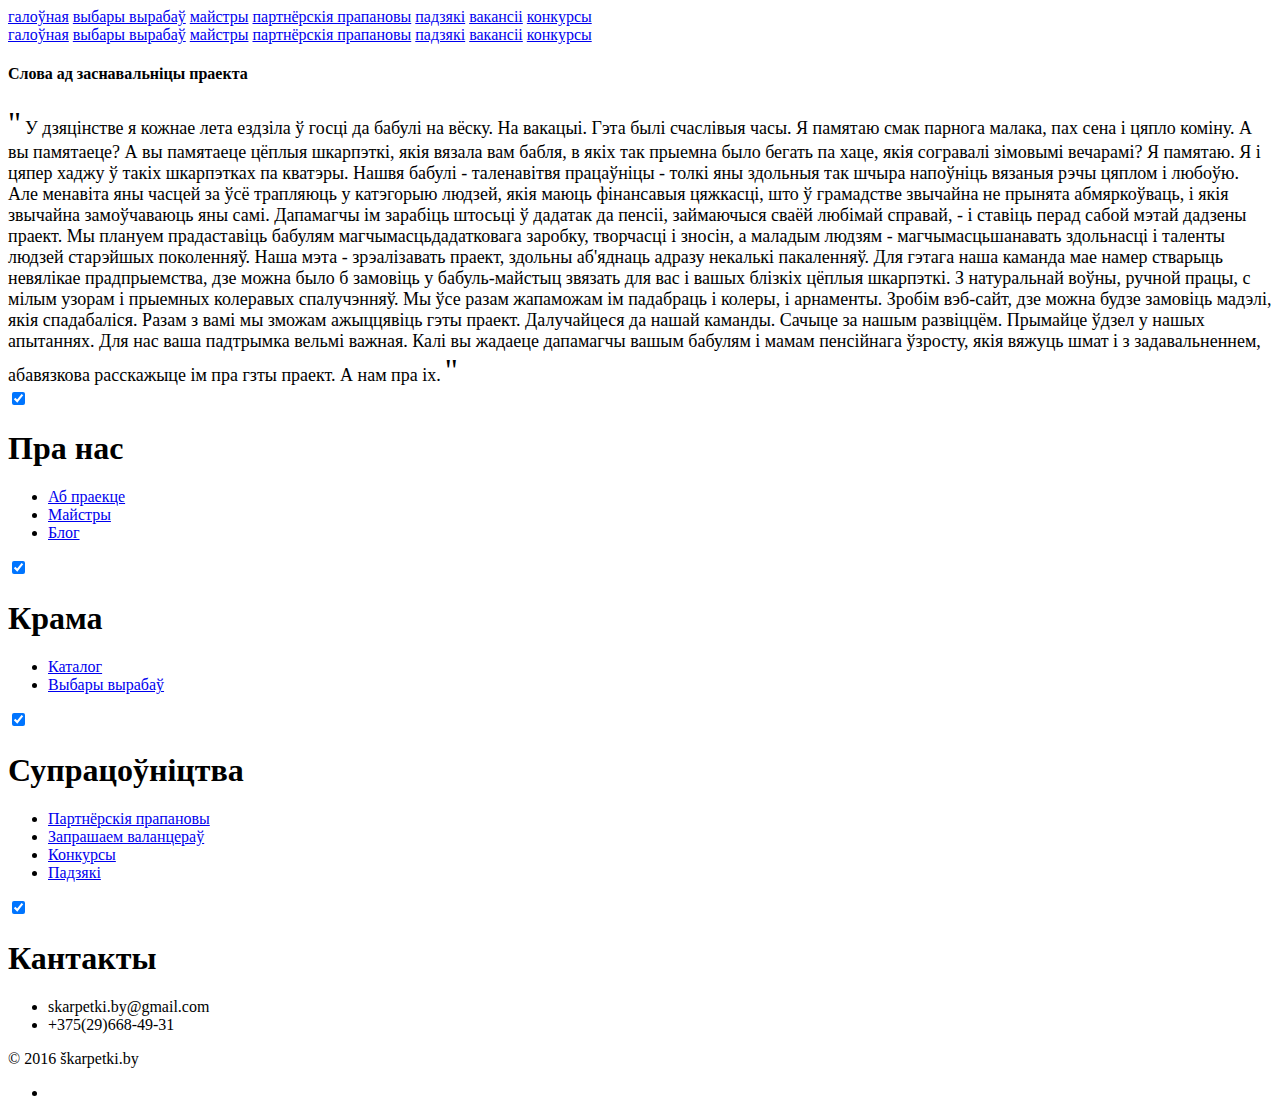
==== index.html @ 673e6a1b "new logo" ====
<!doctype html>
<html lang="by">

<head>
    <meta charset="utf-8">
    <meta http-equiv="X-UA-Compatible" content="IE=edge">
    <meta name="description" content="Шкарпэткі ад бабулі - сацыяльнае прадпрыемства">
    <meta name="viewport" content="width=device-width, initial-scale=1.0, minimum-scale=1.0">
    <title>Skarpetki.by</title>
    <link rel="stylesheet" href="https://fonts.googleapis.com/css?family=Roboto:regular,bold,italic,thin,light,bolditalic,black,medium&amp;lang=en">
    <link rel="stylesheet" href="https://code.getmdl.io/1.2.0/material.grey-pink.min.css" />
    <link rel="stylesheet" href="styles.css" />
    <link rel="stylesheet" href="https://fonts.googleapis.com/icon?family=Material+Icons">
</head>

<body>
    <div class="mdl-layout mdl-js-layout mdl-layout--fixed-header">
        <header class="mdl-layout__header mdl-layout__header--waterfall portfolio-header">
            <div class="mdl-layout__header-row portfolio-logo-row">
                <span class="mdl-layout__title">
                    <div class="portfolio-logo"></div>
                    <!--<span class="mdl-layout__title" style="font-weight: bold;">&scaron;karpetki</span>-->
                </span>
            </div>
            <div class="mdl-layout__header-row portfolio-navigation-row mdl-layout--large-screen-only">
                <nav class="mdl-navigation mdl-typography--body-1-force-preferred-font">
                    <a class="mdl-navigation__link is-active" href="index.html">галоўная</a>
                    <a class="mdl-navigation__link" href="election.html"><nobr>выбары вырабаў</nobr></a>
                    <a class="mdl-navigation__link" href="masters.html">майстры</a>
                    <a class="mdl-navigation__link" href="partners.html"><nobr>партнёрскія прапановы</nobr></a>
                    <a class="mdl-navigation__link" href="gratitude.html">падзякі</a>
                    <a class="mdl-navigation__link" href="vacancies.html">вакансіі</a>
                    <a class="mdl-navigation__link" href="contest.html">конкурсы</a>
                </nav>
            </div>
        </header>
        <div class="mdl-layout__drawer mdl-layout--small-screen-only">
            <nav class="mdl-navigation mdl-typography--body-1-force-preferred-font">
                <div class="mdl-layout__header-row portfolio-navigation-row mdl-layout--large-screen-only">
                    <nav class="mdl-navigation mdl-typography--body-1-force-preferred-font">
                        <a class="mdl-navigation__link is-active" href="index.html">галоўная</a>
                        <a class="mdl-navigation__link" href="election.html"><nobr>выбары вырабаў</nobr></a>
                        <a class="mdl-navigation__link" href="masters.html">майстры</a>
                        <a class="mdl-navigation__link" href="partners.html"><nobr>партнёрскія прапановы</nobr></a>
                        <a class="mdl-navigation__link" href="gratitude.html">падзякі</a>
                        <a class="mdl-navigation__link" href="vacancies.html">вакансіі</a>
                        <a class="mdl-navigation__link" href="contest.html">конкурсы</a>
                    </nav>
                </div>
            </nav>
        </div>
        <main class="mdl-layout__content">
            <!--START-->
            <div class="mdl-grid">
                <div class="mdl-layout-spacer"></div>
                <div class="mdl-cell mdl-cell--4-col">
                    <h4>Слова ад заснавальніцы праекта</h4>

                    <span style="font-size: 2em; font-family: 'Adobe Fan Heiti Std'">"</span>
                    <span style="font-size: large">У дзяцінстве я кожнае лета ездзіла ў госці да бабулі на вёску. На вакацыі. Гэта былі счаслівыя часы. Я памятаю смак парнога малака, пах сена і цяпло коміну. А вы памятаеце? А вы памятаеце цёплыя шкарпэткі, якія вязала вам бабля, в якіх так прыемна было бегать па хаце, якія согравалі зімовымі вечарамі? Я памятаю. Я і цяпер хаджу ў такіх шкарпэтках па кватэры.
                    Нашвя бабулі - таленавітвя працаўніцы - толкі яны здольныя так шчыра напоўніць вязаныя рэчы цяплом і любоўю. Але менавіта яны часцей за ўсё трапляюць у катэгорыю людзей, якія маюць фінансавыя цяжкасці, што ў грамадстве звычайна не прынята абмяркоўваць, і якія звычайна замоўчаваюць яны самі. Дапамагчы ім зарабіць штосьці ў дадатак да пенсіі, займаючыся сваёй любімай справай, - і ставіць перад сабой мэтай дадзены праект.
                    Мы плануем прадаставіць бабулям магчымасць﻿дадатковага заробку, творчасці і зносін, а маладым людзям - магчымасць﻿шанавать здольнасці і таленты людзей старэйшых поколенняў. Наша мэта - зрэалізавать праект, здольны аб'яднаць адразу некалькі пакаленняў. Для гэтага наша каманда мае намер стварыць невялікае прадпрыемства, дзе можна было б замовіць у бабуль-майстыц звязать для вас і вашых блізкіх цёплыя шкарпэткі. З натуральнай воўны, ручной працы, с мілым узорам і прыемных колеравых спалучэнняў. Мы ўсе разам жапаможам ім падабраць і колеры, і арнаменты. Зробім вэб-сайт, дзе можна будзе замовіць мадэлі, якія спадабаліся. Разам з вамі мы зможам ажыццявіць гэты праект. Далучайцеся да нашай каманды. Сачыце за нашым развіццём. Прымайце ўдзел у нашых апытаннях. Для нас ваша падтрымка вельмі важная. Калі вы жадаеце дапамагчы вашым бабулям і мамам пенсійнага ўзросту, якія вяжуць шмат і з задавальненнем, абавязкова расскажыце ім пра гзты праект. А нам пра іх.</span>
                    <span style="font-size: 2em; font-family: 'Adobe Fan Heiti Std'">"</span>
                </div>
                <div class="mdl-layout-spacer"></div>
            </div>
            <!--END-->
            <footer class="mdl-mega-footer">
                <div class="mdl-mega-footer--middle-section">
                    <div class="mdl-mega-footer--drop-down-section">
                        <input class="mdl-mega-footer--heading-checkbox" type="checkbox" checked>
                        <h1 class="mdl-mega-footer--heading">Пра нас</h1>
                        <ul class="mdl-mega-footer--link-list">
                            <li><a href="about.html">Аб праекце</a></li>
                            <li><a href="masters.html">Майстры</a></li>
                            <!--<li><a href="events.html">Падзеі</a></li>-->
                            <li><a href="blog.html">Блог</a></li>
                        </ul>
                    </div>
                    <div class="mdl-mega-footer--drop-down-section">
                        <input class="mdl-mega-footer--heading-checkbox" type="checkbox" checked>
                        <h1 class="mdl-mega-footer--heading">Крама</h1>
                        <ul class="mdl-mega-footer--link-list">
                            <!--<li><a href="collection1">Калекцыя №1</a></li>-->
                            <li><a href="market.html">Каталог</a></li>
                            <li><a href="election.html">Выбары вырабаў</a></li>
                        </ul>
                    </div>
                    <div class="mdl-mega-footer--drop-down-section">
                        <input class="mdl-mega-footer--heading-checkbox" type="checkbox" checked>
                        <h1 class="mdl-mega-footer--heading">Супрацоўніцтва</h1>
                        <ul class="mdl-mega-footer--link-list">
                            <li><a href="partners.html">Партнёрскія прапановы</a></li>
                            <!--<li><a href="vacancies.html">Вакансіі</a></li>-->
                            <li><a href="valunteering.html">Запрашаем валанцераў</a></li>
                            <li><a href="contest.html">Конкурсы</a></li>
                            <li><a href="gratitude.html">Падзякі</a></li>
                        </ul>
                    </div>
                    <div class="mdl-mega-footer--drop-down-section">
                        <input class="mdl-mega-footer--heading-checkbox" type="checkbox" checked>
                        <h1 class="mdl-mega-footer--heading">Кантакты</h1>
                        <ul class="mdl-mega-footer--link-list">
                            <li><mail>skarpetki.by@gmail.com</mail></li>
                            <li>+375(29)668-49-31</li>
                        </ul>
                    </div>
                </div>
                <div class="mdl-mega-footer--bottom-section">
                    <div class="mdl-logo">
                        &copy; 2016 &scaron;karpetki.by
                    </div>
                    <ul class="mdl-mega-footer--link-list">
                        <li></li>
                    </ul>
                </div>
            </footer>
        </main>
    </div>
    <script src="https://code.getmdl.io/1.2.0/material.min.js"></script>
</body>
</html>
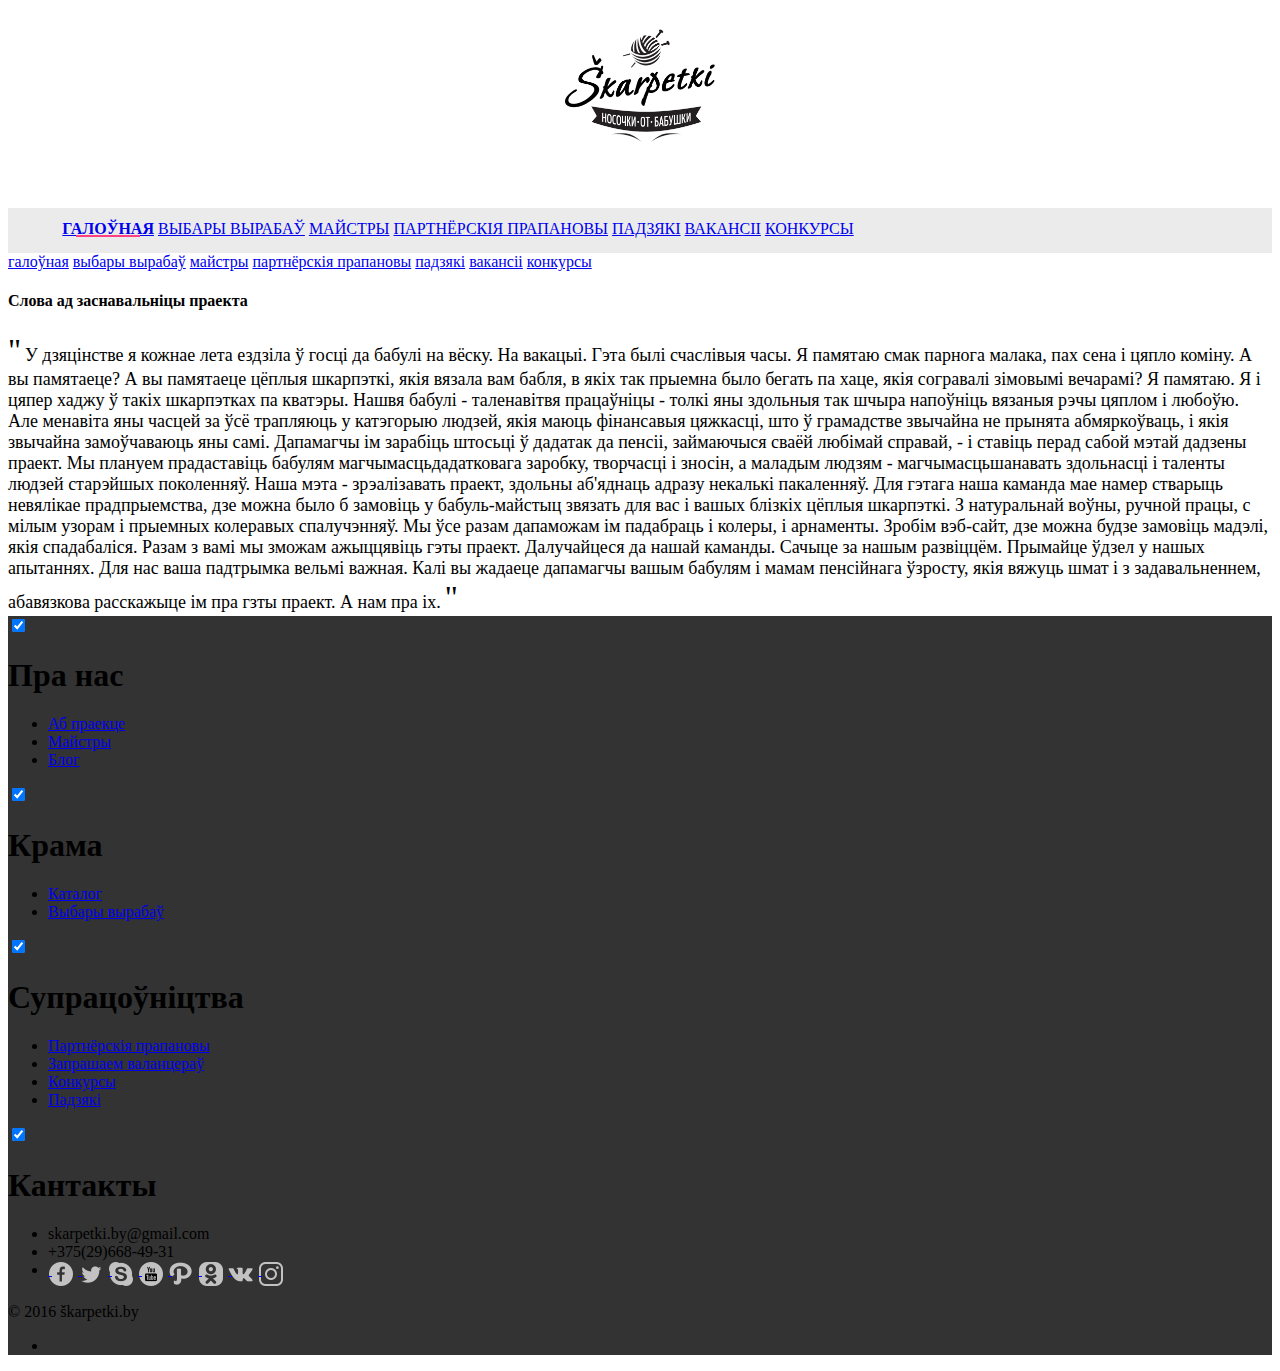
==== commit ca1d4c75: "social links" ====
--- a/index.html
+++ b/index.html
@@ -36,17 +36,13 @@
         </header>
         <div class="mdl-layout__drawer mdl-layout--small-screen-only">
             <nav class="mdl-navigation mdl-typography--body-1-force-preferred-font">
-                <div class="mdl-layout__header-row portfolio-navigation-row mdl-layout--large-screen-only">
-                    <nav class="mdl-navigation mdl-typography--body-1-force-preferred-font">
-                        <a class="mdl-navigation__link is-active" href="index.html">галоўная</a>
-                        <a class="mdl-navigation__link" href="election.html"><nobr>выбары вырабаў</nobr></a>
-                        <a class="mdl-navigation__link" href="masters.html">майстры</a>
-                        <a class="mdl-navigation__link" href="partners.html"><nobr>партнёрскія прапановы</nobr></a>
-                        <a class="mdl-navigation__link" href="gratitude.html">падзякі</a>
-                        <a class="mdl-navigation__link" href="vacancies.html">вакансіі</a>
-                        <a class="mdl-navigation__link" href="contest.html">конкурсы</a>
-                    </nav>
-                </div>
+                <a class="mdl-navigation__link is-active" href="index.html">галоўная</a>
+                <a class="mdl-navigation__link" href="election.html"><nobr>выбары вырабаў</nobr></a>
+                <a class="mdl-navigation__link" href="masters.html">майстры</a>
+                <a class="mdl-navigation__link" href="partners.html"><nobr>партнёрскія прапановы</nobr></a>
+                <a class="mdl-navigation__link" href="gratitude.html">падзякі</a>
+                <a class="mdl-navigation__link" href="vacancies.html">вакансіі</a>
+                <a class="mdl-navigation__link" href="contest.html">конкурсы</a>
             </nav>
         </div>
         <main class="mdl-layout__content">
@@ -59,7 +55,7 @@
                     <span style="font-size: 2em; font-family: 'Adobe Fan Heiti Std'">"</span>
                     <span style="font-size: large">У дзяцінстве я кожнае лета ездзіла ў госці да бабулі на вёску. На вакацыі. Гэта былі счаслівыя часы. Я памятаю смак парнога малака, пах сена і цяпло коміну. А вы памятаеце? А вы памятаеце цёплыя шкарпэткі, якія вязала вам бабля, в якіх так прыемна было бегать па хаце, якія согравалі зімовымі вечарамі? Я памятаю. Я і цяпер хаджу ў такіх шкарпэтках па кватэры.
                     Нашвя бабулі - таленавітвя працаўніцы - толкі яны здольныя так шчыра напоўніць вязаныя рэчы цяплом і любоўю. Але менавіта яны часцей за ўсё трапляюць у катэгорыю людзей, якія маюць фінансавыя цяжкасці, што ў грамадстве звычайна не прынята абмяркоўваць, і якія звычайна замоўчаваюць яны самі. Дапамагчы ім зарабіць штосьці ў дадатак да пенсіі, займаючыся сваёй любімай справай, - і ставіць перад сабой мэтай дадзены праект.
-                    Мы плануем прадаставіць бабулям магчымасць﻿дадатковага заробку, творчасці і зносін, а маладым людзям - магчымасць﻿шанавать здольнасці і таленты людзей старэйшых поколенняў. Наша мэта - зрэалізавать праект, здольны аб'яднаць адразу некалькі пакаленняў. Для гэтага наша каманда мае намер стварыць невялікае прадпрыемства, дзе можна было б замовіць у бабуль-майстыц звязать для вас і вашых блізкіх цёплыя шкарпэткі. З натуральнай воўны, ручной працы, с мілым узорам і прыемных колеравых спалучэнняў. Мы ўсе разам жапаможам ім падабраць і колеры, і арнаменты. Зробім вэб-сайт, дзе можна будзе замовіць мадэлі, якія спадабаліся. Разам з вамі мы зможам ажыццявіць гэты праект. Далучайцеся да нашай каманды. Сачыце за нашым развіццём. Прымайце ўдзел у нашых апытаннях. Для нас ваша падтрымка вельмі важная. Калі вы жадаеце дапамагчы вашым бабулям і мамам пенсійнага ўзросту, якія вяжуць шмат і з задавальненнем, абавязкова расскажыце ім пра гзты праект. А нам пра іх.</span>
+                    Мы плануем прадаставіць бабулям магчымасць﻿дадатковага заробку, творчасці і зносін, а маладым людзям - магчымасць﻿шанавать здольнасці і таленты людзей старэйшых поколенняў. Наша мэта - зрэалізавать праект, здольны аб'яднаць адразу некалькі пакаленняў. Для гэтага наша каманда мае намер стварыць невялікае прадпрыемства, дзе можна было б замовіць у бабуль-майстыц звязать для вас і вашых блізкіх цёплыя шкарпэткі. З натуральнай воўны, ручной працы, с мілым узорам і прыемных колеравых спалучэнняў. Мы ўсе разам дапаможам ім падабраць і колеры, і арнаменты. Зробім вэб-сайт, дзе можна будзе замовіць мадэлі, якія спадабаліся. Разам з вамі мы зможам ажыццявіць гэты праект. Далучайцеся да нашай каманды. Сачыце за нашым развіццём. Прымайце ўдзел у нашых апытаннях. Для нас ваша падтрымка вельмі важная. Калі вы жадаеце дапамагчы вашым бабулям і мамам пенсійнага ўзросту, якія вяжуць шмат і з задавальненнем, абавязкова расскажыце ім пра гзты праект. А нам пра іх.</span>
                     <span style="font-size: 2em; font-family: 'Adobe Fan Heiti Std'">"</span>
                 </div>
                 <div class="mdl-layout-spacer"></div>
@@ -103,6 +99,16 @@
                         <ul class="mdl-mega-footer--link-list">
                             <li><mail>skarpetki.by@gmail.com</mail></li>
                             <li>+375(29)668-49-31</li>
+                            <li>
+                                <a href="https://www.facebook.com/groups/skarpetki.by" target="_blank" class="soc-fb">&nbsp;</a>
+                                <a href="https://www.instagram.com/skarpetkiby" target="_blank" class="soc-i">&nbsp;</a>
+                                <a href="https://vk.com/skarpetkiby" target="_blank" class="soc-vk">&nbsp;</a>
+                                <a href="https://ok.ru/group/54181845991521" target="_blank" class="soc-ok">&nbsp;</a>
+                                <a href="https://ru.pinterest.com/skarpetkiby" target="_blank" class="soc-p">&nbsp;</a>
+                                <a href="https://www.youtube.com/channel/UCgW3TiA3h54ZZd94qbmUhkw" target="_blank" class="soc-y">&nbsp;</a>
+                                <a href="https://join.skype.com/kxRhcwY4gXGF" target="_blank" class="soc-s">&nbsp;</a>
+                                <a href="https://twitter.com/skarpetki_by" target="_blank" class="soc-t">&nbsp;</a>
+                            </li>
                         </ul>
                     </div>
                 </div>
--- a/styles.css
+++ b/styles.css
@@ -0,0 +1,197 @@
+.portfolio-header {
+  position: relative;
+  background-image: linear-gradient(to bottom, rgba(255,255,255,0.8) 0%,rgba(255,255,255,0.8) 100%), url(images/header-bg.jpg);
+}
+
+.portfolio-header .mdl-layout__header-row {
+  padding: 0;
+  -webkit-justify-content: center;
+      -ms-flex-pack: center;
+          justify-content: center;
+}
+
+.mdl-layout__title {
+  font-size: 14px;
+  text-align: center;
+  font-weight: 300;
+}
+
+.is-compact .mdl-layout__title span {
+  display: none;
+}
+
+.portfolio-logo-row {
+  min-height: 200px;
+}
+.mdl-card__supporting-text p{
+  font-size: large;
+  color: black;
+}
+.is-compact .portfolio-logo-row {
+  min-height: auto;
+}
+
+.portfolio-logo {
+  background: url(images/logo.png) 50% no-repeat;
+  background-size: cover;
+  height: 150px;
+  width: 150px;
+  margin: auto auto 10px;
+}
+
+.is-compact .portfolio-logo {
+  height: 50px;
+  width: 50px;
+  margin-top: 7px;
+}
+
+.portfolio-navigation-row {
+  background-color: rgba(0, 0, 0, 0.08);
+  text-transform: uppercase;
+  height: 45px;
+}
+
+.portfolio-navigation-row  .mdl-navigation {
+  text-align: center;
+  max-width: 900px;
+  width: 100%;
+}
+
+.portfolio-navigation-row .mdl-navigation__link {
+  -webkit-flex: 1;
+      -ms-flex: 1;
+          flex: 1;
+  line-height: 42px;
+}
+
+.portfolio-header .mdl-layout__drawer-button {
+    background-color: rgba(197, 197, 197, 0.44);
+}
+
+.portfolio-navigation-row .is-active {
+  position: relative;
+  font-weight: bold;
+}
+
+.portfolio-navigation-row .is-active:after {
+  content: "";
+  width: 70%;
+  height: 2px;
+  display: block;
+  position: absolute;
+  bottom: 0;
+  left: 0;
+  background-color: rgb(255,64,129);
+  left: 15%;
+}
+
+.portfolio-card .mdl-card__title {
+  padding-bottom: 0;
+}
+
+.portfolio-blog-card-full-bg {
+  background: url(images/example-blog03.jpg) center / cover;
+}
+
+.portfolio-blog-card-event-bg {
+  background: url(images/example-blog05.jpg) center / cover;
+}
+
+.portfolio-blog-card-strip-bg {
+  background: url(images/example-blog06.jpg) center / cover;
+}
+
+.portfolio-blog-card-compact .mdl-card__title {
+  padding-bottom: 0;
+}
+
+.portfolio-blog-card-bg > .mdl-card__actions {
+  height: 52px;
+  padding: 16px;
+  background: rgba(0, 0, 0, 0.2);
+}
+
+img.article-image {
+  width: 100%;
+  height: auto;
+}
+
+.portfolio-max-width {
+  max-width: 900px;
+  margin: auto;
+}
+
+.portfolio-copy {
+  max-width: 700px;
+}
+
+.no-padding {
+  padding: 0;
+}
+
+.no-left-padding{
+  padding-left: 0;
+}
+
+.no-bottom-padding {
+  padding-bottom: 0;
+}
+
+.padding-top {
+  padding: 10px 0 0;
+}
+
+.portfolio-share-btn {
+  position: relative;
+  float: right;
+  top: -4px;
+}
+
+.demo-card-event > .mdl-card__actions {
+    -webkit-align-items: center;
+        -ms-flex-align: center;
+            align-items: center;
+    box-sizing: border-box;
+    display: -webkit-flex;
+    display: -ms-flexbox;
+    display: flex;
+}
+
+.portfolio-contact .mdl-textfield {
+  width: 100%;
+}
+
+.portfolio-contact form {
+  max-width: 550px;
+  margin: auto;
+}
+
+footer {
+  background-image: linear-gradient(to bottom, rgba(0,0,0,0.8) 0%,rgba(0,0,0,0.8) 100%), url('images/header-bg.jpg');
+  background-size: cover;
+}
+/*FONTS*/
+@font-face {
+  font-family: ford;
+  src: url('images/FordAntennaCondWGL-Light.otf');
+}
+
+@font-face {
+  font-family: fordMed;
+  src: url('images/FordAntennaCondWGL-Med.otf');
+}
+
+body, h1, h2, h4, h5, h6, p {
+  font-family: ford;
+}
+nav, nav a {
+  font-family: fordMed;
+}
+.soc-fb { display: inline-block; width: 26px; height: 26px; background:  url('images/socials.png') 0 26px;}
+.soc-i { display: inline-block; width: 26px; height: 26px; background:  url('images/socials.png') 26px 26px; }
+.soc-vk { display: inline-block; width: 26px; height: 26px; background:  url('images/socials.png') 52px 26px;}
+.soc-ok { display: inline-block; width: 26px; height: 26px; background:  url('images/socials.png') 78px 26px; }
+.soc-p { display: inline-block; width: 26px; height: 26px; background:  url('images/socials.png') 104px 26px;}
+.soc-y { display: inline-block; width: 26px; height: 26px; background:  url('images/socials.png') 130px 26px;}
+.soc-s { display: inline-block; width: 26px; height: 26px; background:  url('images/socials.png') 156px 26px;}
+.soc-t { display: inline-block; width: 26px; height: 26px; background:  url('images/socials.png') 182px 26px; }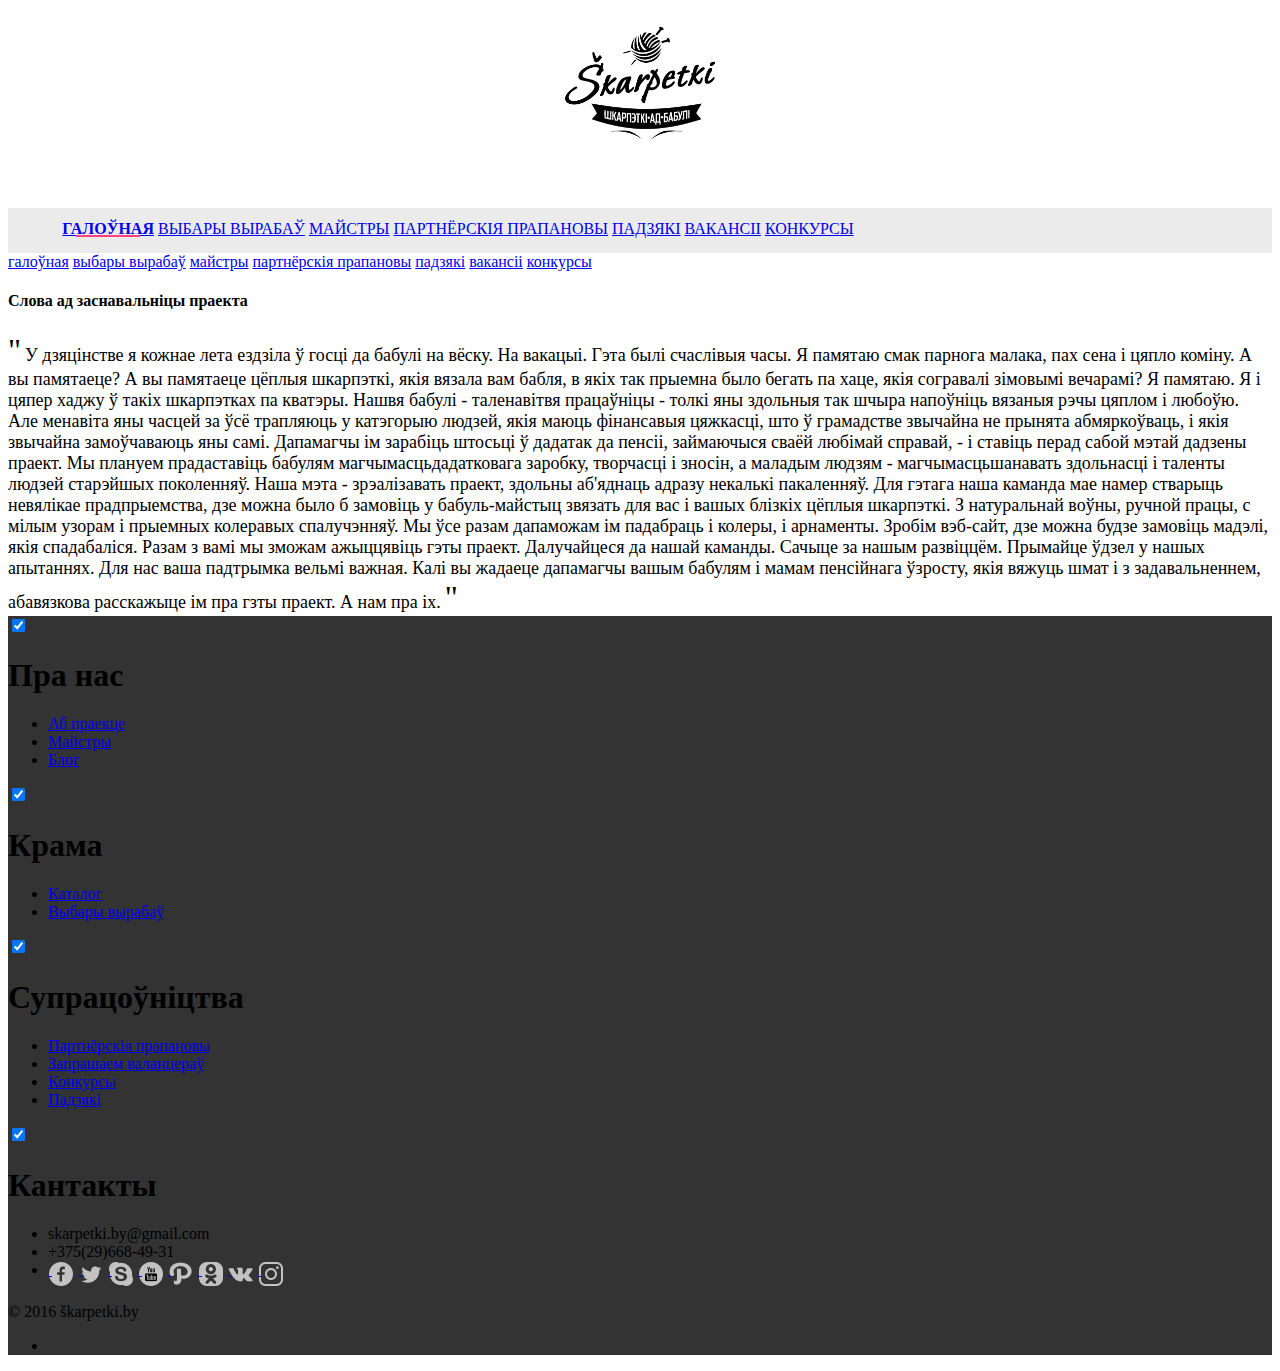
==== commit 4123aaae: "Update index.html" ====
--- a/index.html
+++ b/index.html
@@ -11,6 +11,7 @@
     <link rel="stylesheet" href="https://code.getmdl.io/1.2.0/material.grey-pink.min.css" />
     <link rel="stylesheet" href="styles.css" />
     <link rel="stylesheet" href="https://fonts.googleapis.com/icon?family=Material+Icons">
+    <meta name="yandex-verification" content="3aceed4521e9f3c0" />
 </head>
 
 <body>
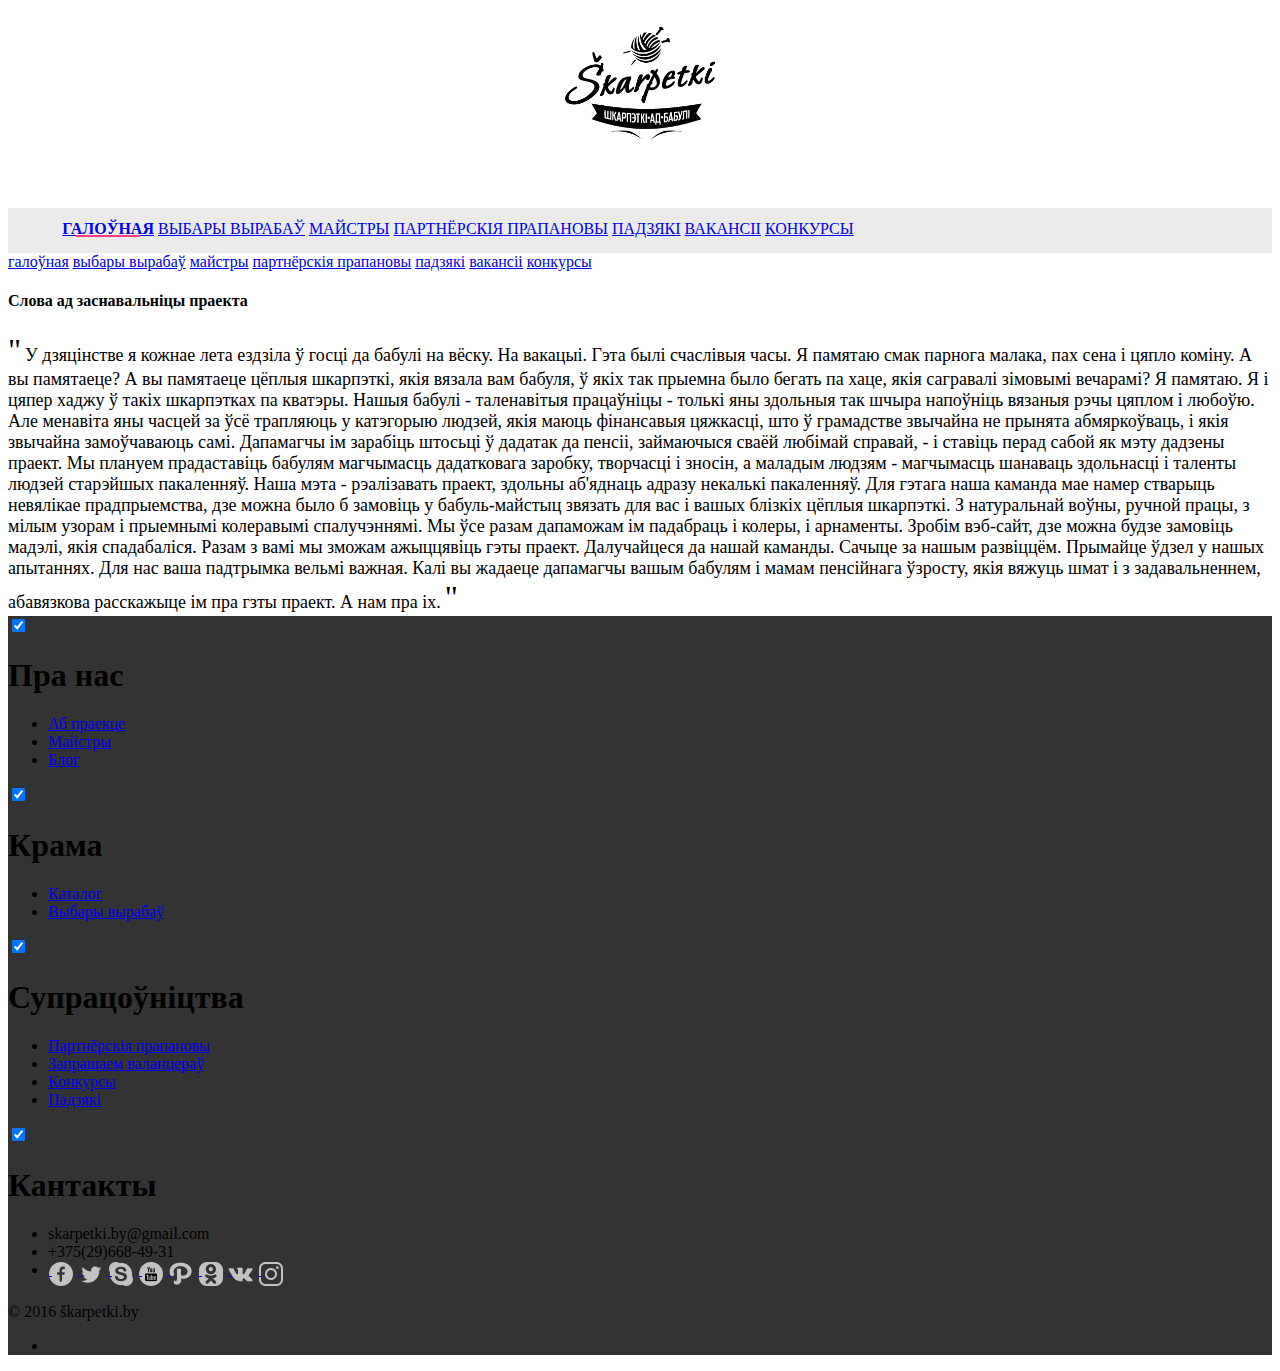
==== commit b12ab498: "Update index.html" ====
--- a/index.html
+++ b/index.html
@@ -4,9 +4,9 @@
 <head>
     <meta charset="utf-8">
     <meta http-equiv="X-UA-Compatible" content="IE=edge">
-    <meta name="description" content="Шкарпэткі ад бабулі - сацыяльнае прадпрыемства">
+    <meta name="description" content="Носочки от бабушки - социальный проект для женщин вязальщиц пенсионного возраста">
     <meta name="viewport" content="width=device-width, initial-scale=1.0, minimum-scale=1.0">
-    <title>Skarpetki.by</title>
+    <title>Skarpetki.by | Вязаные носки от бабушек | Вязаные изделия в Минске </title>
     <link rel="stylesheet" href="https://fonts.googleapis.com/css?family=Roboto:regular,bold,italic,thin,light,bolditalic,black,medium&amp;lang=en">
     <link rel="stylesheet" href="https://code.getmdl.io/1.2.0/material.grey-pink.min.css" />
     <link rel="stylesheet" href="styles.css" />
@@ -54,9 +54,7 @@
                     <h4>Слова ад заснавальніцы праекта</h4>
 
                     <span style="font-size: 2em; font-family: 'Adobe Fan Heiti Std'">"</span>
-                    <span style="font-size: large">У дзяцінстве я кожнае лета ездзіла ў госці да бабулі на вёску. На вакацыі. Гэта былі счаслівыя часы. Я памятаю смак парнога малака, пах сена і цяпло коміну. А вы памятаеце? А вы памятаеце цёплыя шкарпэткі, якія вязала вам бабля, в якіх так прыемна было бегать па хаце, якія согравалі зімовымі вечарамі? Я памятаю. Я і цяпер хаджу ў такіх шкарпэтках па кватэры.
-                    Нашвя бабулі - таленавітвя працаўніцы - толкі яны здольныя так шчыра напоўніць вязаныя рэчы цяплом і любоўю. Але менавіта яны часцей за ўсё трапляюць у катэгорыю людзей, якія маюць фінансавыя цяжкасці, што ў грамадстве звычайна не прынята абмяркоўваць, і якія звычайна замоўчаваюць яны самі. Дапамагчы ім зарабіць штосьці ў дадатак да пенсіі, займаючыся сваёй любімай справай, - і ставіць перад сабой мэтай дадзены праект.
-                    Мы плануем прадаставіць бабулям магчымасць﻿дадатковага заробку, творчасці і зносін, а маладым людзям - магчымасць﻿шанавать здольнасці і таленты людзей старэйшых поколенняў. Наша мэта - зрэалізавать праект, здольны аб'яднаць адразу некалькі пакаленняў. Для гэтага наша каманда мае намер стварыць невялікае прадпрыемства, дзе можна было б замовіць у бабуль-майстыц звязать для вас і вашых блізкіх цёплыя шкарпэткі. З натуральнай воўны, ручной працы, с мілым узорам і прыемных колеравых спалучэнняў. Мы ўсе разам дапаможам ім падабраць і колеры, і арнаменты. Зробім вэб-сайт, дзе можна будзе замовіць мадэлі, якія спадабаліся. Разам з вамі мы зможам ажыццявіць гэты праект. Далучайцеся да нашай каманды. Сачыце за нашым развіццём. Прымайце ўдзел у нашых апытаннях. Для нас ваша падтрымка вельмі важная. Калі вы жадаеце дапамагчы вашым бабулям і мамам пенсійнага ўзросту, якія вяжуць шмат і з задавальненнем, абавязкова расскажыце ім пра гзты праект. А нам пра іх.</span>
+                    <span style="font-size: large">У дзяцінстве я кожнае лета ездзіла ў госці да бабулі на вёску. На вакацыі. Гэта былі счаслівыя часы. Я памятаю смак парнога малака, пах сена і цяпло коміну. А вы памятаеце? А вы памятаеце цёплыя шкарпэткі, якія вязала вам бабуля, ў якіх так прыемна было бегать па хаце, якія сагравалі зімовымі вечарамі? Я памятаю. Я і цяпер хаджу ў такіх шкарпэтках па кватэры. Нашыя бабулі - таленавітыя працаўніцы - толькі яны здольныя так шчыра напоўніць вязаныя рэчы цяплом і любоўю. Але менавіта яны часцей за ўсё трапляюць у катэгорыю людзей, якія маюць фінансавыя цяжкасці, што ў грамадстве звычайна не прынята абмяркоўваць, і якія звычайна замоўчаваюць самі. Дапамагчы ім зарабіць штосьці ў дадатак да пенсіі, займаючыся сваёй любімай справай, - і ставіць перад сабой як мэту дадзены праект. Мы плануем прадаставіць бабулям магчымасць ﻿дадатковага заробку, творчасці і зносін, а маладым людзям - магчымасць ﻿шанаваць здольнасці і таленты людзей старэйшых пакаленняў. Наша мэта - рэалізавать праект, здольны аб'яднаць адразу некалькі пакаленняў. Для гэтага наша каманда мае намер стварыць невялікае прадпрыемства, дзе можна было б замовіць у бабуль-майстыц звязать для вас і вашых блізкіх цёплыя шкарпэткі. З натуральнай воўны, ручной працы, з мілым узорам і прыемнымi колеравымi спалучэннямi. Мы ўсе разам дапаможам ім падабраць і колеры, і арнаменты. Зробім вэб-сайт, дзе можна будзе замовіць мадэлі, якія спадабаліся. Разам з вамі мы зможам ажыццявіць гэты праект. Далучайцеся да нашай каманды. Сачыце за нашым развіццём. Прымайце ўдзел у нашых апытаннях. Для нас ваша падтрымка вельмі важная. Калі вы жадаеце дапамагчы вашым бабулям і мамам пенсійнага ўзросту, якія вяжуць шмат і з задавальненнем, абавязкова расскажыце ім пра гзты праект. А нам пра іх.</span>
                     <span style="font-size: 2em; font-family: 'Adobe Fan Heiti Std'">"</span>
                 </div>
                 <div class="mdl-layout-spacer"></div>
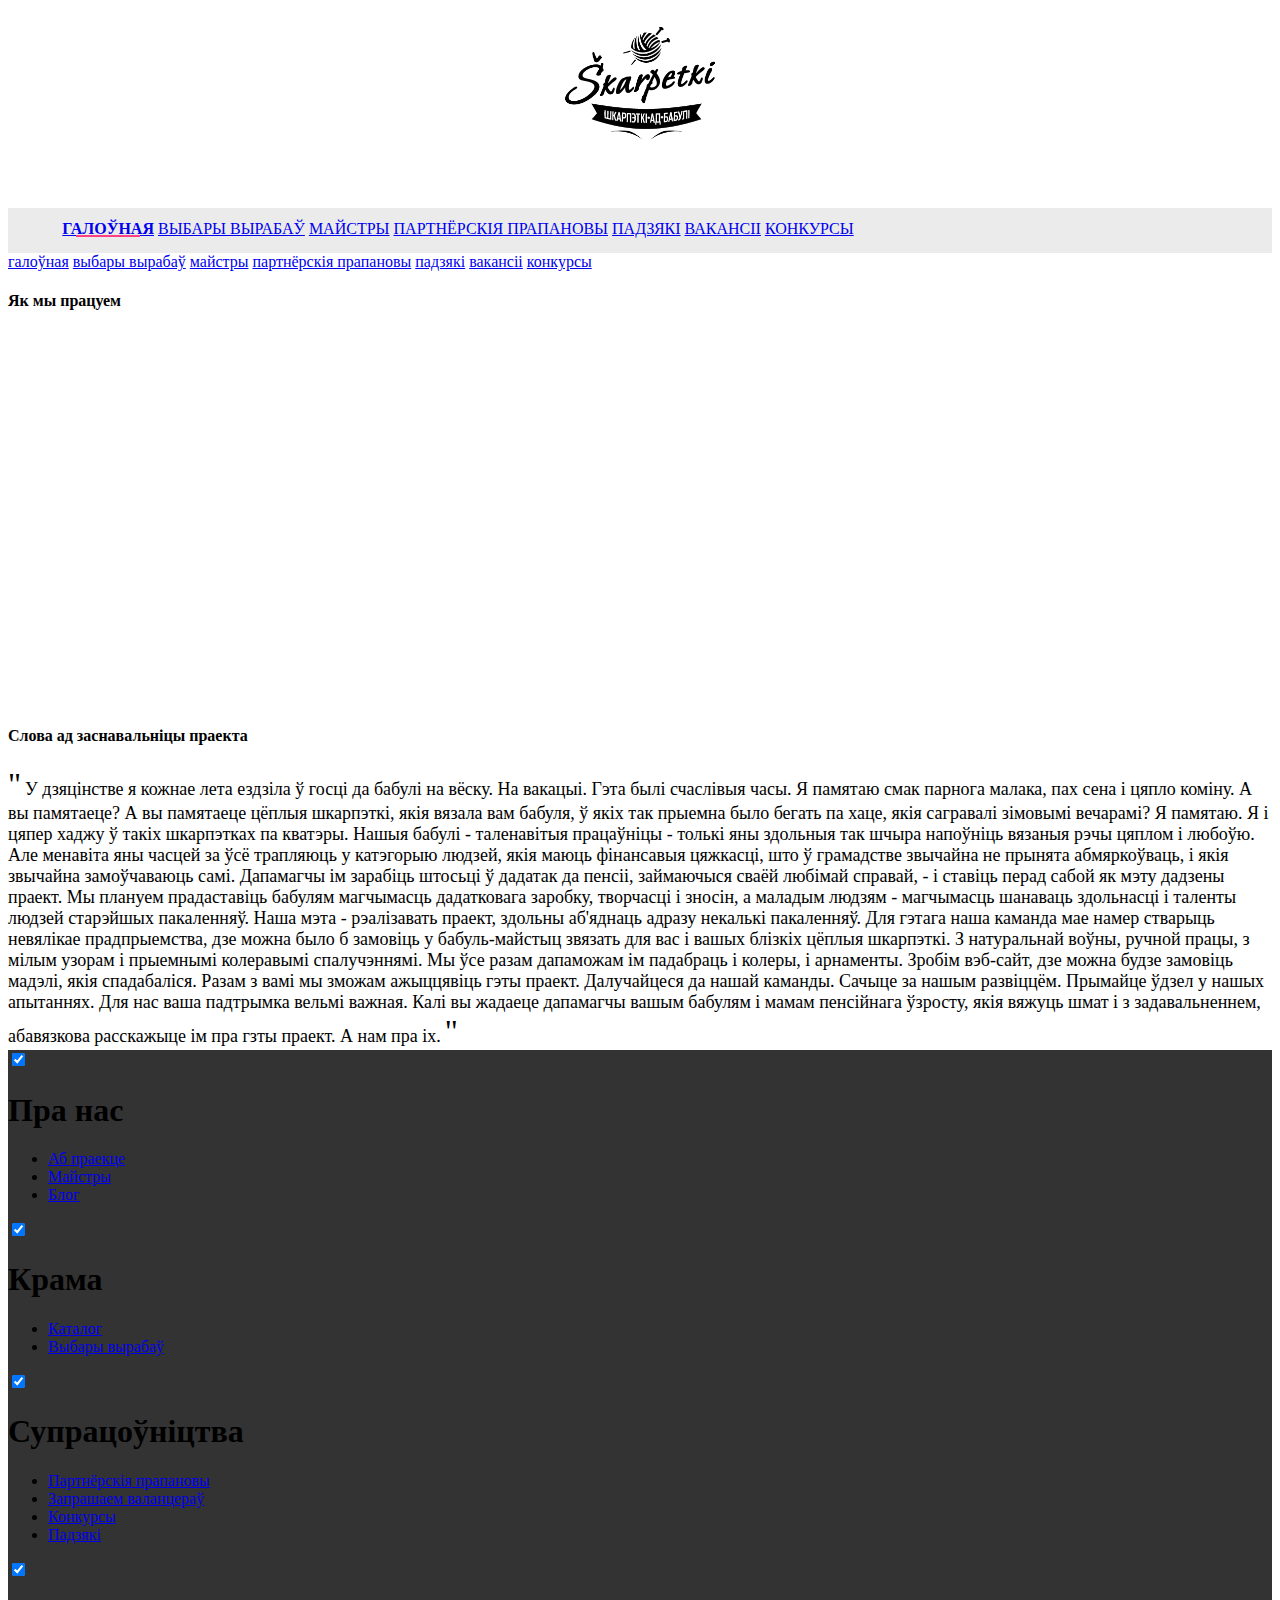
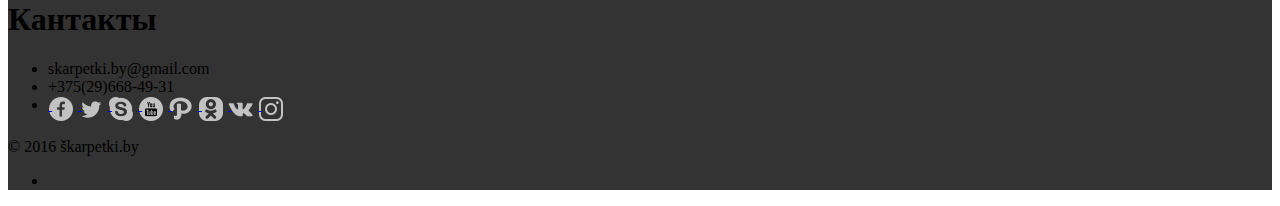
==== commit 338604c2: "fb group to page" ====
--- a/index.html
+++ b/index.html
@@ -1,12 +1,18 @@
 <!doctype html>
+<html prefix="og: http://ogp.me/ns# ">
 <html lang="by">
 
 <head>
     <meta charset="utf-8">
     <meta http-equiv="X-UA-Compatible" content="IE=edge">
-    <meta name="description" content="Носочки от бабушки - социальный проект для женщин вязальщиц пенсионного возраста">
+    <meta name="description" content="Носочки от бабушки - социальный проект для женщин вязальщиц старшего возраста, умеющих и любящих вязать.">
     <meta name="viewport" content="width=device-width, initial-scale=1.0, minimum-scale=1.0">
-    <title>Skarpetki.by | Вязаные носки от бабушек | Вязаные изделия в Минске </title>
+    <title>Skarpetki.by | Вязаные носки от бабушек | Вязаные изделия ручной работы в Минске </title>
+    <meta property="og:title" content="Skarpetki.by | Вязаные носки от бабушек | Вязаные изделия ручной работы в Минске">
+    <meta property="og:type" content="website">
+    <meta property="og:url" content="http://skarpetki.by/index.html" />
+	<meta property="og:image" content="http://skarpetki.by/images/logo.png">
+    <meta name="og:description" content="Носочки от бабушки - социальный проект для женщин вязальщиц старшего возраста, умеющих и любящих вязать.">	
     <link rel="stylesheet" href="https://fonts.googleapis.com/css?family=Roboto:regular,bold,italic,thin,light,bolditalic,black,medium&amp;lang=en">
     <link rel="stylesheet" href="https://code.getmdl.io/1.2.0/material.grey-pink.min.css" />
     <link rel="stylesheet" href="styles.css" />
@@ -15,6 +21,37 @@
 </head>
 
 <body>
+	<!-- Yandex.Metrika counter -->
+<script type="text/javascript">
+    (function (d, w, c) {
+        (w[c] = w[c] || []).push(function() {
+            try {
+                w.yaCounter40449395 = new Ya.Metrika({
+                    id:40449395,
+                    clickmap:true,
+                    trackLinks:true,
+                    accurateTrackBounce:true,
+                    webvisor:true,
+                    trackHash:true
+                });
+            } catch(e) { }
+        });
+
+        var n = d.getElementsByTagName("script")[0],
+            s = d.createElement("script"),
+            f = function () { n.parentNode.insertBefore(s, n); };
+        s.type = "text/javascript";
+        s.async = true;
+        s.src = "https://mc.yandex.ru/metrika/watch.js";
+
+        if (w.opera == "[object Opera]") {
+            d.addEventListener("DOMContentLoaded", f, false);
+        } else { f(); }
+    })(document, window, "yandex_metrika_callbacks");
+</script>
+<noscript><div><img src="https://mc.yandex.ru/watch/40449395" style="position:absolute; left:-9999px;" alt="" /></div></noscript>
+<!-- /Yandex.Metrika counter -->
+	
     <div class="mdl-layout mdl-js-layout mdl-layout--fixed-header">
         <header class="mdl-layout__header mdl-layout__header--waterfall portfolio-header">
             <div class="mdl-layout__header-row portfolio-logo-row">
@@ -51,6 +88,8 @@
             <div class="mdl-grid">
                 <div class="mdl-layout-spacer"></div>
                 <div class="mdl-cell mdl-cell--4-col">
+                    <h4>Як мы працуем</h4>
+                    <iframe width="560" height="370" src="https://www.youtube.com/embed/X7mfDAtxQ1g?autoplay=1&cc_load_policy=1" frameborder="0" allowfullscreen></iframe>
                     <h4>Слова ад заснавальніцы праекта</h4>
 
                     <span style="font-size: 2em; font-family: 'Adobe Fan Heiti Std'">"</span>
@@ -99,7 +138,7 @@
                             <li><mail>skarpetki.by@gmail.com</mail></li>
                             <li>+375(29)668-49-31</li>
                             <li>
-                                <a href="https://www.facebook.com/groups/skarpetki.by" target="_blank" class="soc-fb">&nbsp;</a>
+                                <a href="https://www.facebook.com/skarpetki.by" target="_blank" class="soc-fb">&nbsp;</a>
                                 <a href="https://www.instagram.com/skarpetkiby" target="_blank" class="soc-i">&nbsp;</a>
                                 <a href="https://vk.com/skarpetkiby" target="_blank" class="soc-vk">&nbsp;</a>
                                 <a href="https://ok.ru/group/54181845991521" target="_blank" class="soc-ok">&nbsp;</a>
@@ -123,5 +162,14 @@
         </main>
     </div>
     <script src="https://code.getmdl.io/1.2.0/material.min.js"></script>
+    <script>
+        (function(i,s,o,g,r,a,m){i['GoogleAnalyticsObject']=r;i[r]=i[r]||function(){
+                    (i[r].q=i[r].q||[]).push(arguments)},i[r].l=1*new Date();a=s.createElement(o),
+                m=s.getElementsByTagName(o)[0];a.async=1;a.src=g;m.parentNode.insertBefore(a,m)
+        })(window,document,'script','https://www.google-analytics.com/analytics.js','ga');
+
+        ga('create', 'UA-86274338-1', 'auto');
+        ga('send', 'pageview');
+    </script>
 </body>
 </html>
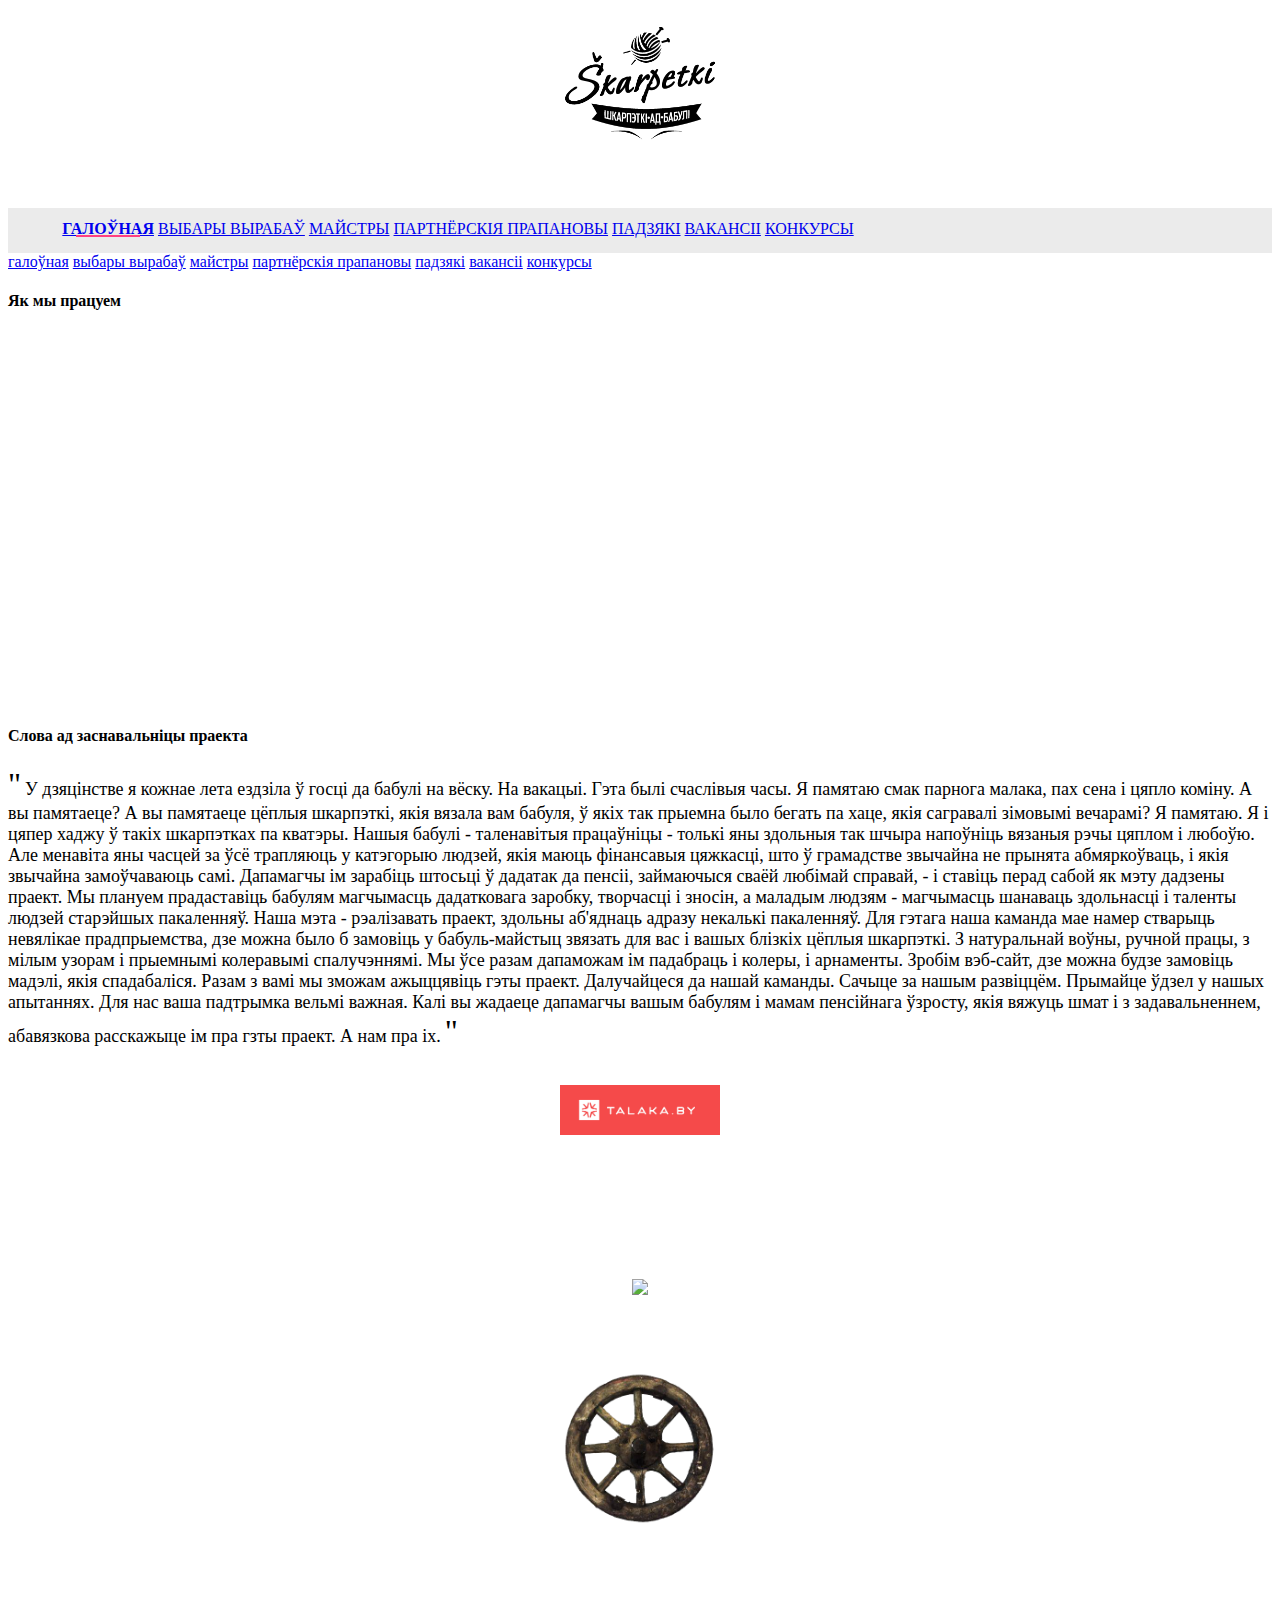
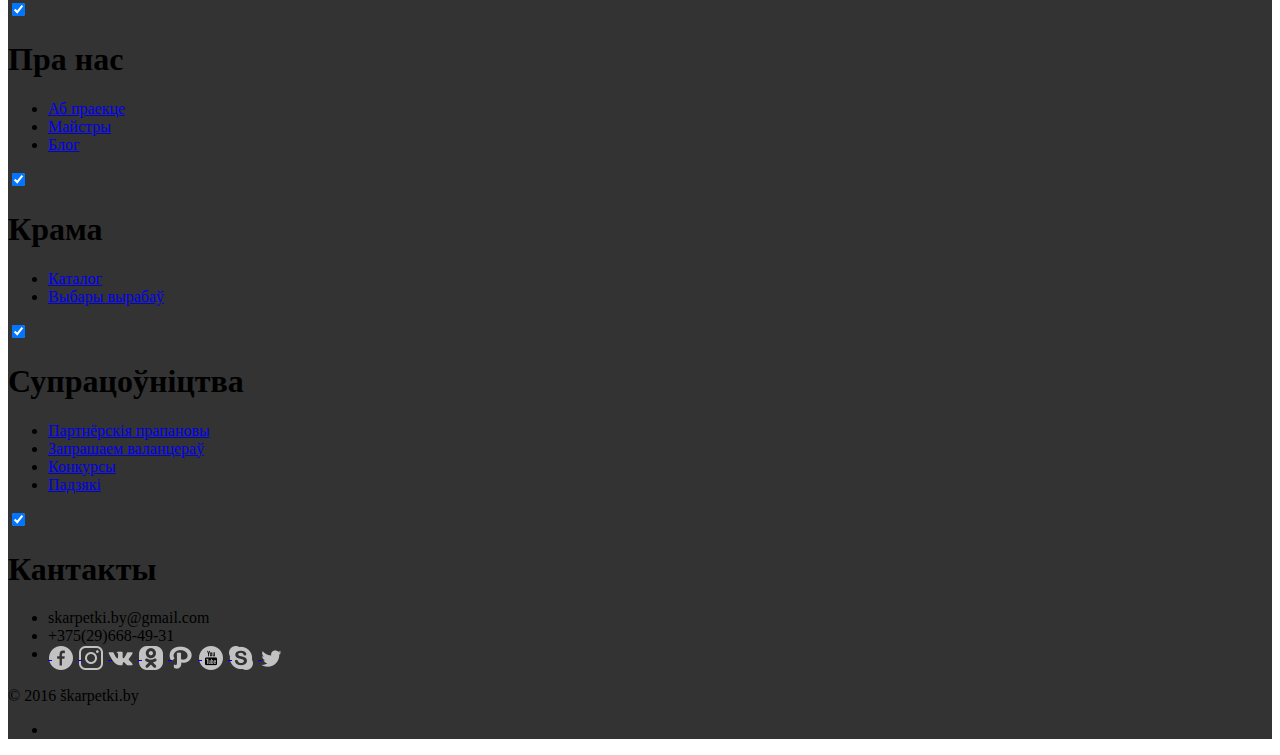
==== commit 524bd849: "partners block" ====
--- a/index.html
+++ b/index.html
@@ -7,8 +7,8 @@
     <meta http-equiv="X-UA-Compatible" content="IE=edge">
     <meta name="description" content="Носочки от бабушки - социальный проект для женщин вязальщиц старшего возраста, умеющих и любящих вязать.">
     <meta name="viewport" content="width=device-width, initial-scale=1.0, minimum-scale=1.0">
-    <title>Skarpetki.by | Вязаные носки от бабушек | Вязаные изделия ручной работы в Минске </title>
-    <meta property="og:title" content="Skarpetki.by | Вязаные носки от бабушек | Вязаные изделия ручной работы в Минске">
+    <title>Skarpetki.by | Вязаные носочки от бабушки | Вязаные изделия ручной работы в Минске </title>
+    <meta property="og:title" content="Skarpetki.by | Вязаные носочки от бабушки | Вязаные изделия ручной работы в Минске">
     <meta property="og:type" content="website">
     <meta property="og:url" content="http://skarpetki.by/index.html" />
 	<meta property="og:image" content="http://skarpetki.by/images/logo.png">
@@ -99,6 +99,29 @@
                 <div class="mdl-layout-spacer"></div>
             </div>
             <!--END-->
+            <!--PARTNERS-->
+            <section id="partners" title="Нашы партнёры" class="section--footer mdl-color--grey-50 mdl-grid">
+                <div style="align-content: center; text-align: center"
+                     class="mdl-cell mdl-cell--4-col-desktop mdl-cell--4-col-tablet mdl-cell--4-col-phone">
+                    <a href="http://www.talaka.by/projects/1441" class="link-partner"
+                       title="Размяшчэнне праекта, знаходжанне членаў каманды">
+                        <img src="images/talaka-logo.png" class="partner-image"></a>
+                </div>
+                <div style="align-content: center; text-align: center; vertical-align: middle"
+                     class="mdl-cell mdl-cell--4-col-desktop mdl-cell--4-col-tablet mdl-cell--4-col-phone">
+                    <a href="http://news.tut.by/culture/516907.html" class="link-partner"
+                       title="Моцная інфармацыйная падтрымка"
+                    >
+                        <img src="http://img.tyt.by/i/by4/search/logo.png" class="partner-image"></a>
+                </div>
+                <div style="align-content: center; text-align: center"
+                     class="mdl-cell mdl-cell--4-col-desktop mdl-cell--4-col-tablet mdl-cell--4-col-phone">
+                    <a href="http://zabrodje.com/" class="link-partner"
+                       title="Прадастаўленне свайго цудоўнага атачзння для фотасесіі вырабаў">
+                        <img src="images/zabrodje.png" class="partner-image"></a>
+                </div>
+            </section>
+            <!--END PARTNERS-->
             <footer class="mdl-mega-footer">
                 <div class="mdl-mega-footer--middle-section">
                     <div class="mdl-mega-footer--drop-down-section">
--- a/styles.css
+++ b/styles.css
@@ -188,10 +188,12 @@
   font-family: fordMed;
 }
 .soc-fb { display: inline-block; width: 26px; height: 26px; background:  url('images/socials.png') 0 26px;}
-.soc-i { display: inline-block; width: 26px; height: 26px; background:  url('images/socials.png') 26px 26px; }
-.soc-vk { display: inline-block; width: 26px; height: 26px; background:  url('images/socials.png') 52px 26px;}
-.soc-ok { display: inline-block; width: 26px; height: 26px; background:  url('images/socials.png') 78px 26px; }
+.soc-t { display: inline-block; width: 26px; height: 26px; background:  url('images/socials.png') 26px 26px; }
+.soc-s { display: inline-block; width: 26px; height: 26px; background:  url('images/socials.png') 52px 26px;}
+.soc-y { display: inline-block; width: 26px; height: 26px; background:  url('images/socials.png') 78px 26px; }
 .soc-p { display: inline-block; width: 26px; height: 26px; background:  url('images/socials.png') 104px 26px;}
-.soc-y { display: inline-block; width: 26px; height: 26px; background:  url('images/socials.png') 130px 26px;}
-.soc-s { display: inline-block; width: 26px; height: 26px; background:  url('images/socials.png') 156px 26px;}
-.soc-t { display: inline-block; width: 26px; height: 26px; background:  url('images/socials.png') 182px 26px; }+.soc-ok { display: inline-block; width: 26px; height: 26px; background:  url('images/socials.png') 130px 26px;}
+.soc-vk { display: inline-block; width: 26px; height: 26px; background:  url('images/socials.png') 156px 26px;}
+.soc-i { display: inline-block; width: 26px; height: 26px; background:  url('images/socials.png') 182px 26px; }
+.partner-image { width: 10em; height: auto; }
+.link-partner { line-height: 10em; }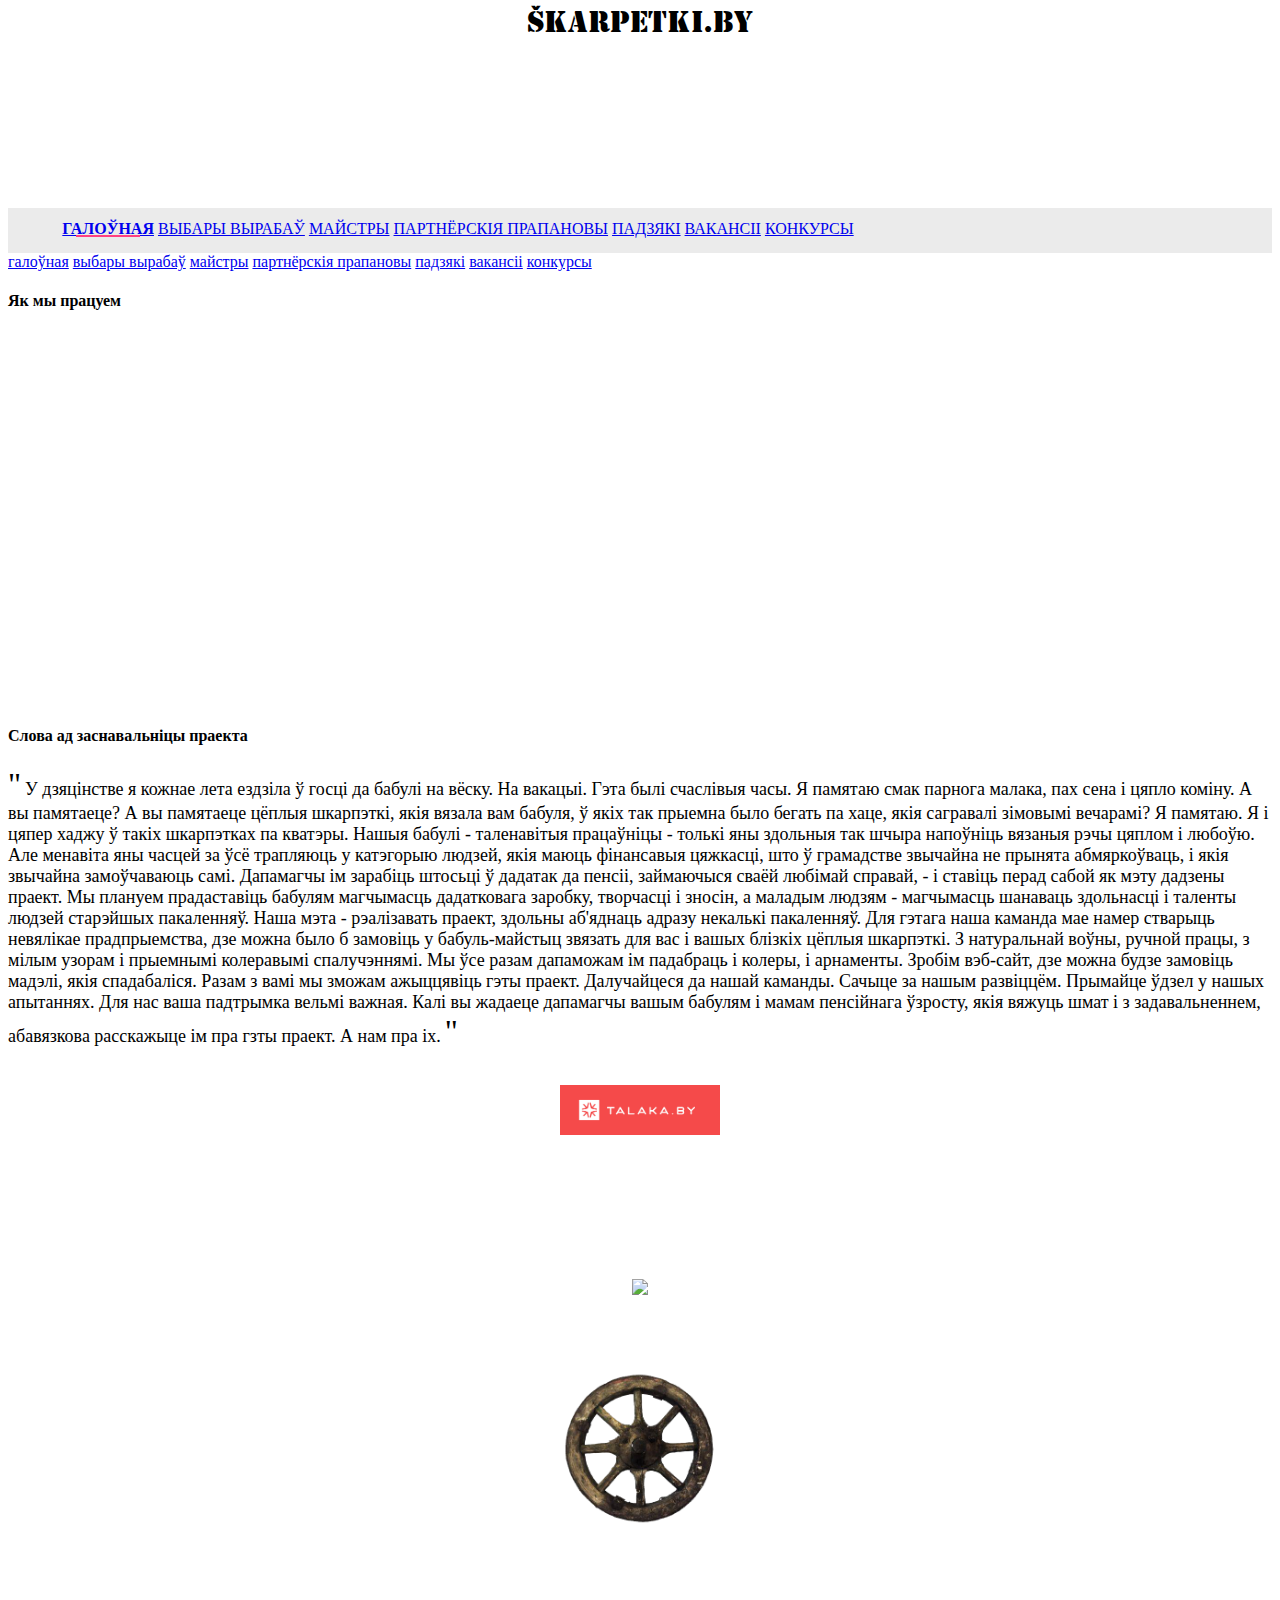
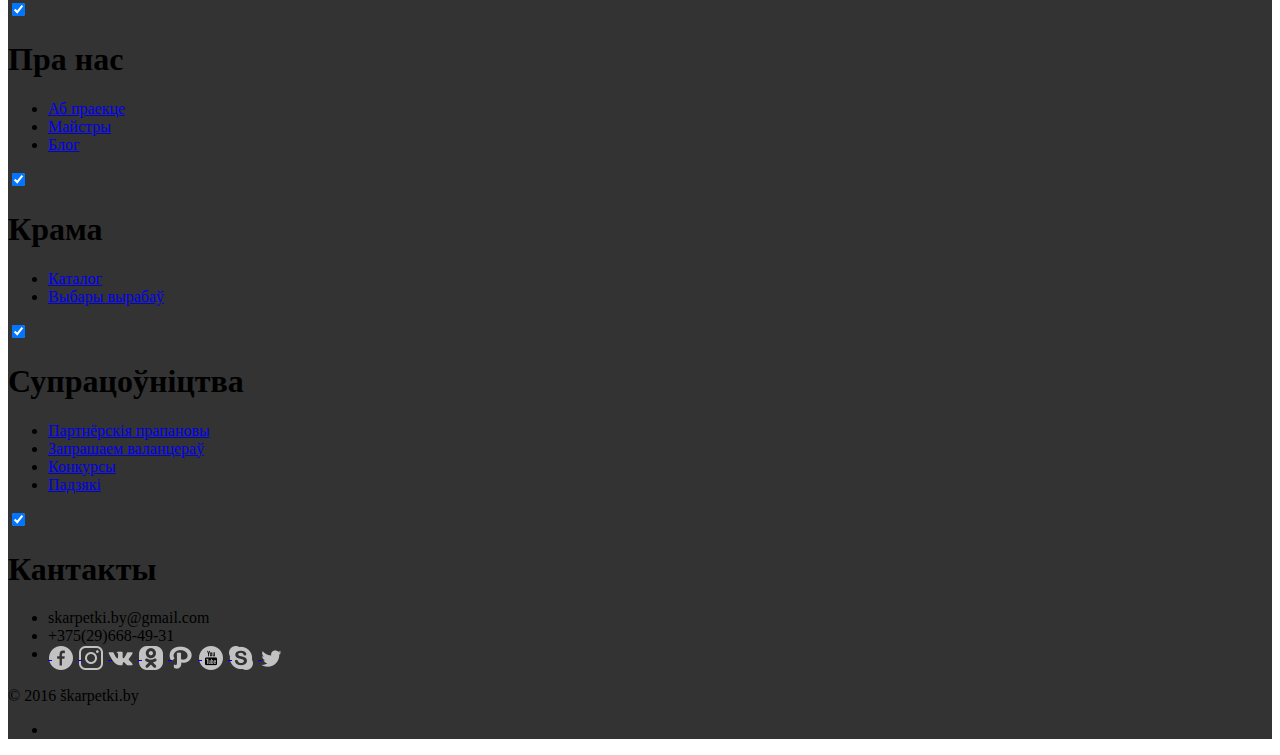
==== commit 3b4726ec: "no logo" ====
--- a/index.html
+++ b/index.html
@@ -56,7 +56,7 @@
         <header class="mdl-layout__header mdl-layout__header--waterfall portfolio-header">
             <div class="mdl-layout__header-row portfolio-logo-row">
                 <span class="mdl-layout__title">
-                    <div class="portfolio-logo"></div>
+                    <div style="font-weight: bold; font-family: 'Stencil Std'; background: none; font-size: 2em;">škarpetki.by</div>
                     <!--<span class="mdl-layout__title" style="font-weight: bold;">&scaron;karpetki</span>-->
                 </span>
             </div>
--- a/styles.css
+++ b/styles.css
@@ -180,7 +180,15 @@
   font-family: fordMed;
   src: url('images/FordAntennaCondWGL-Med.otf');
 }
-
+@font-face {
+  font-family: 'Stencil Std';
+  src: url('images/StencilStd.eot');
+  src: url('images/StencilStd.eot?#iefix') format('embedded-opentype'),
+  url('images/StencilStd.woff') format('woff'),
+  url('images/StencilStd.ttf') format('truetype');
+  font-weight: bold;
+  font-style: normal;
+}
 body, h1, h2, h4, h5, h6, p {
   font-family: ford;
 }
